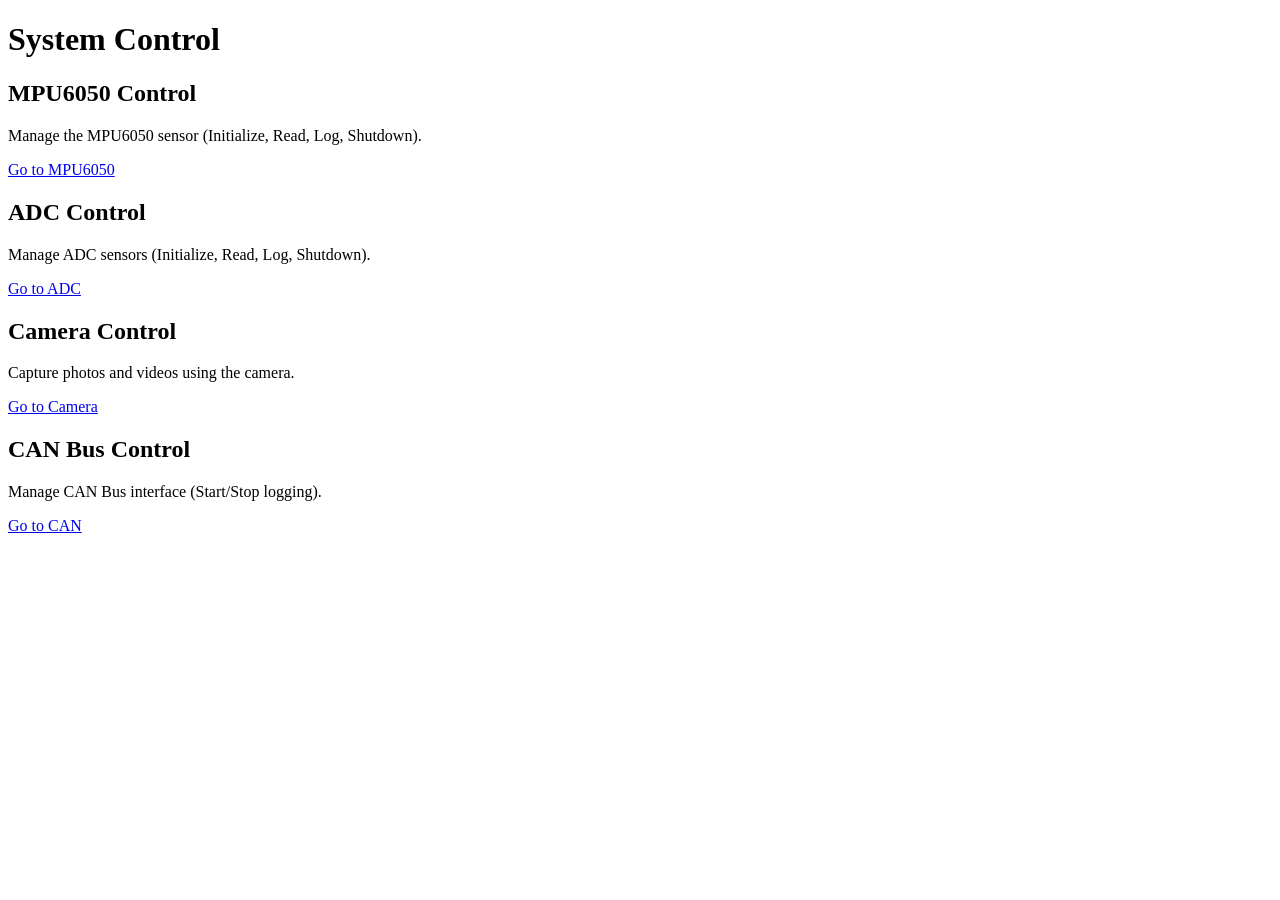
==== python_api/static/index.html @ f9708d92 "Add basic UI" ====
<!DOCTYPE html>
<html lang="en">
<head>
    <meta charset="UTF-8">
    <meta name="viewport" content="width=device-width, initial-scale=1.0">
    <title>System Control</title>
    <link rel="stylesheet" href="static/styles.css">
</head>
<body>
    <h1>System Control</h1>
    <div class="container">
        <div class="section">
            <h2>MPU6050 Control</h2>
            <p>Manage the MPU6050 sensor (Initialize, Read, Log, Shutdown).</p>
            <a href="/MPU6050" class="btn">Go to MPU6050</a>
        </div>

        <div class="section">
            <h2>ADC Control</h2>
            <p>Manage ADC sensors (Initialize, Read, Log, Shutdown).</p>
            <a href="/ADC" class="btn">Go to ADC</a>
        </div>

        <div class="section">
            <h2>Camera Control</h2>
            <p>Capture photos and videos using the camera.</p>
            <a href="/CAMERA" class="btn">Go to Camera</a>
        </div>

        <div class="section">
            <h2>CAN Bus Control</h2>
            <p>Manage CAN Bus interface (Start/Stop logging).</p>
            <a href="/CAN" class="btn">Go to CAN</a>
        </div>
    </div>
    
    <script src="static/script.js"></script>
</body>
</html>
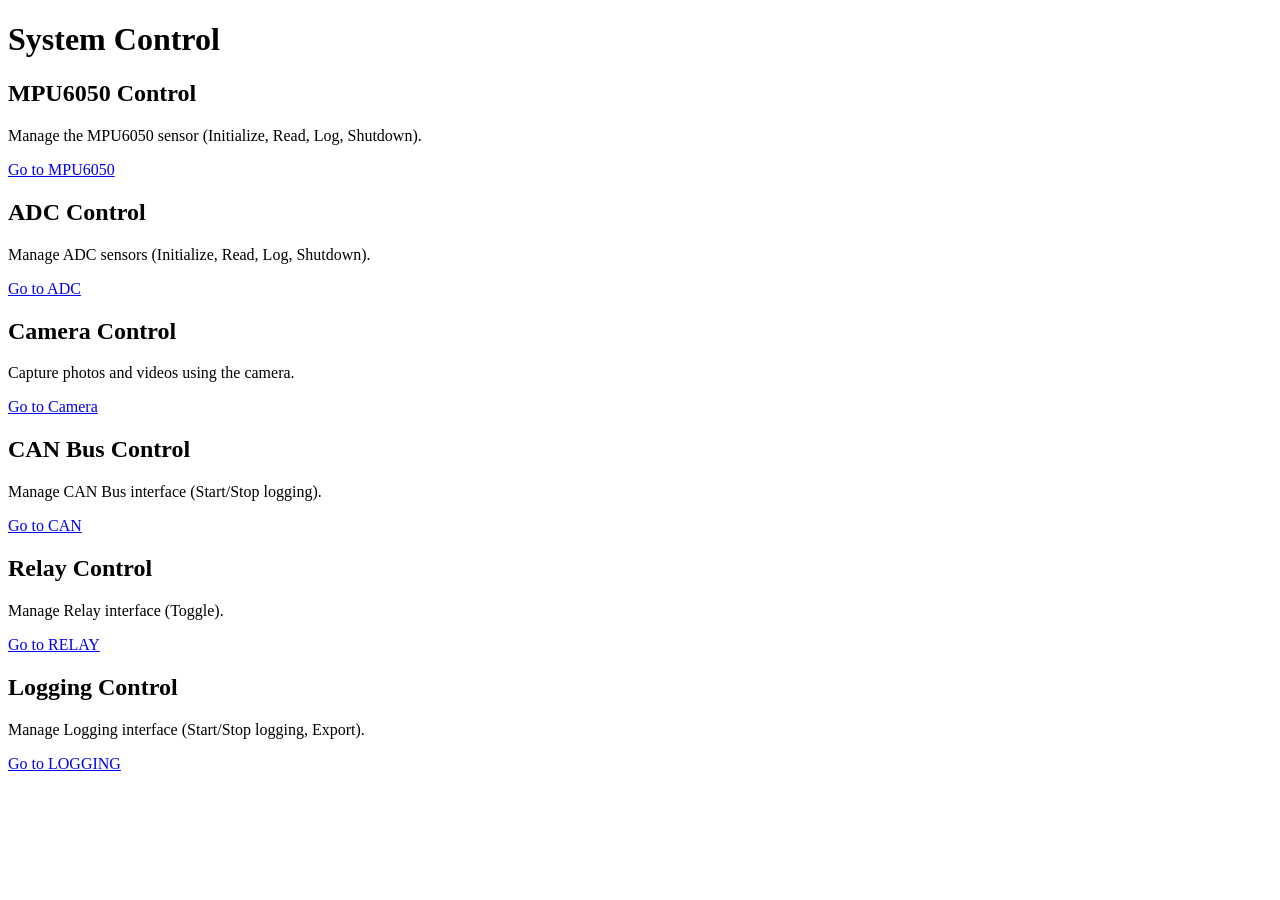
==== commit 5a7bf5ea: "Add logging and relay ui" ====
--- a/python_api/static/index.html
+++ b/python_api/static/index.html
@@ -32,6 +32,16 @@
             <p>Manage CAN Bus interface (Start/Stop logging).</p>
             <a href="/CAN" class="btn">Go to CAN</a>
         </div>
+        <div class="section">
+            <h2>Relay Control</h2>
+            <p>Manage Relay interface (Toggle).</p>
+            <a href="/RELAY" class="btn">Go to RELAY</a>
+        </div>
+        <div class="section">
+            <h2>Logging Control</h2>
+            <p>Manage Logging interface (Start/Stop logging, Export).</p>
+            <a href="/LOGGING" class="btn">Go to LOGGING</a>
+        </div>
     </div>
     
     <script src="static/script.js"></script>
